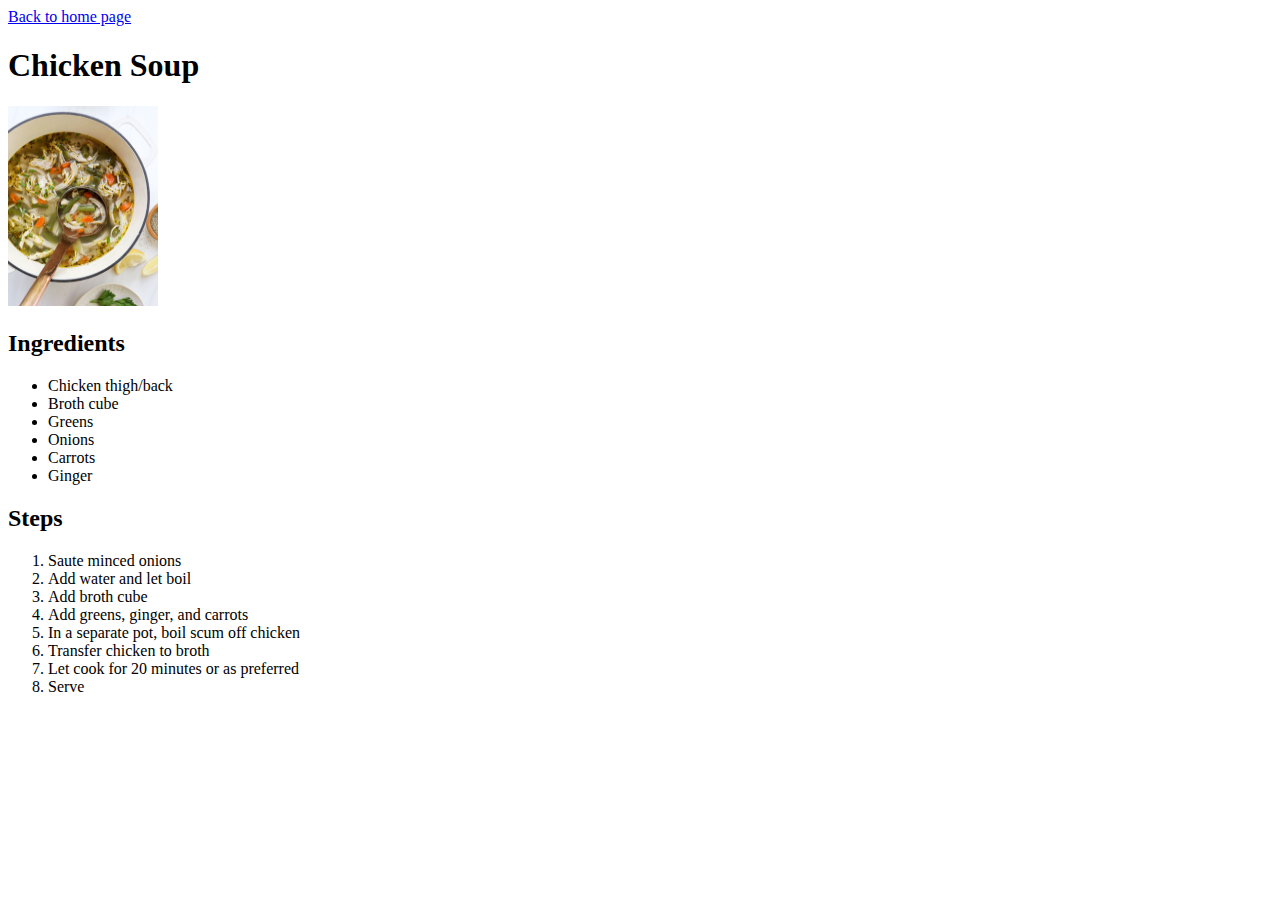
==== recipes/chickensoup.html @ e4422bcc "Added new recipes" ====
<!DOCTYPE html>
<html lang="en">
	<head>
		<meta charset="UTF-8" />
		<meta name="viewport" content="width=device-width, initial-scale=1.0" />
		<title>Document</title>
	</head>
	<body>
		<a href="../index.html">Back to home page</a>
		<h1>Chicken Soup</h1>
		<img
			src="../images/chickensoup.jpg"
			alt="Chicken Soup"
			height="200"
			width="150"
		/>
		<h2>Ingredients</h2>
		<ul>
			<li>Chicken thigh/back</li>
			<li>Broth cube</li>
			<li>Greens</li>
			<li>Onions</li>
			<li>Carrots</li>
			<li>Ginger</li>
		</ul>
		<h2>Steps</h2>
		<ol>
			<li>Saute minced onions</li>
			<li>Add water and let boil</li>
			<li>Add broth cube</li>
			<li>Add greens, ginger, and carrots</li>
			<li>In a separate pot, boil scum off chicken</li>
			<li>Transfer chicken to broth</li>
			<li>Let cook for 20 minutes or as preferred</li>
			<li>Serve</li>
		</ol>
	</body>
</html>
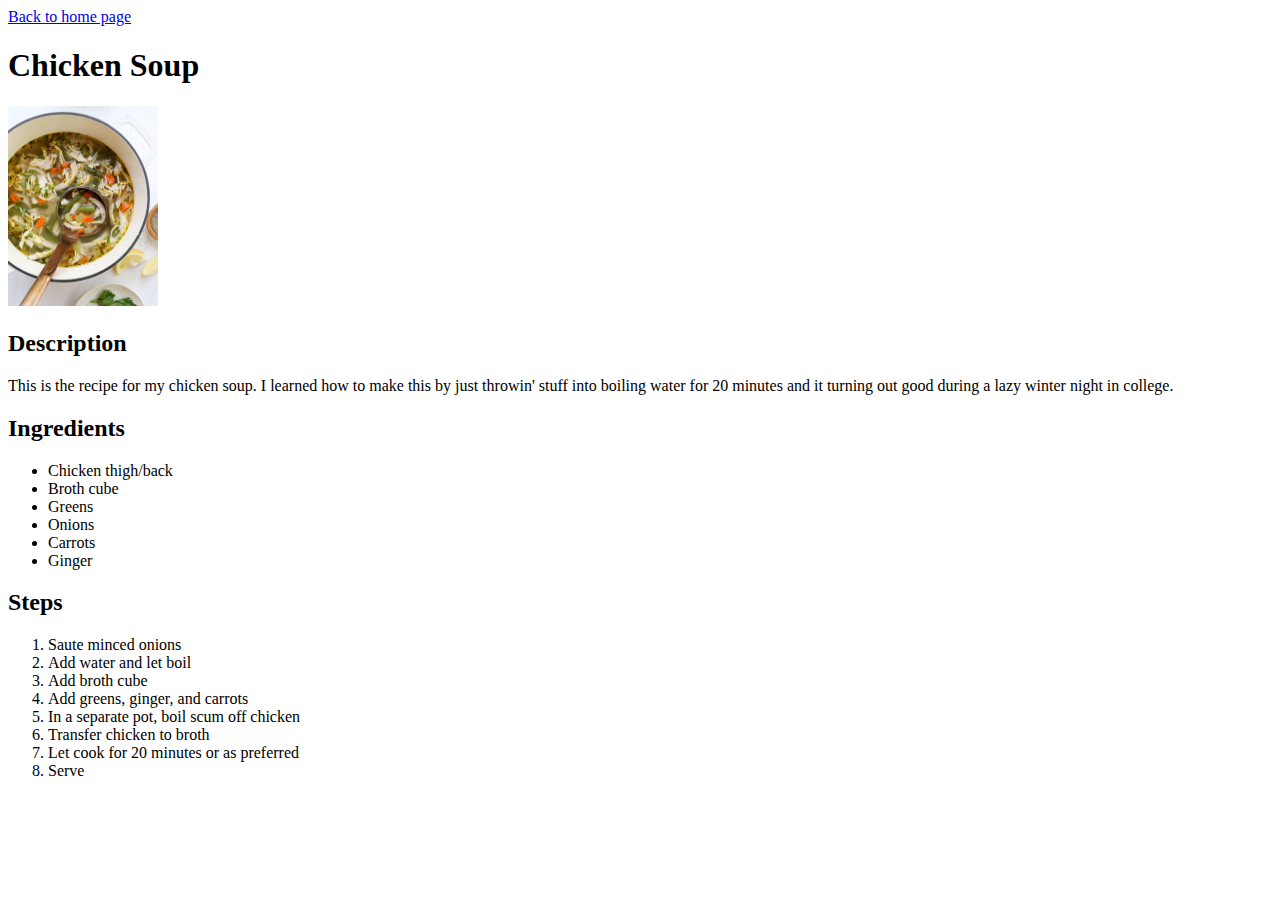
==== commit 6aace069: "Added descriptions (almost forgot)" ====
--- a/recipes/chickensoup.html
+++ b/recipes/chickensoup.html
@@ -14,6 +14,12 @@
 			height="200"
 			width="150"
 		/>
+		<h2>Description</h2>
+		<p>
+			This is the recipe for my chicken soup. I learned how to make this by just
+			throwin' stuff into boiling water for 20 minutes and it turning out good
+			during a lazy winter night in college.
+		</p>
 		<h2>Ingredients</h2>
 		<ul>
 			<li>Chicken thigh/back</li>
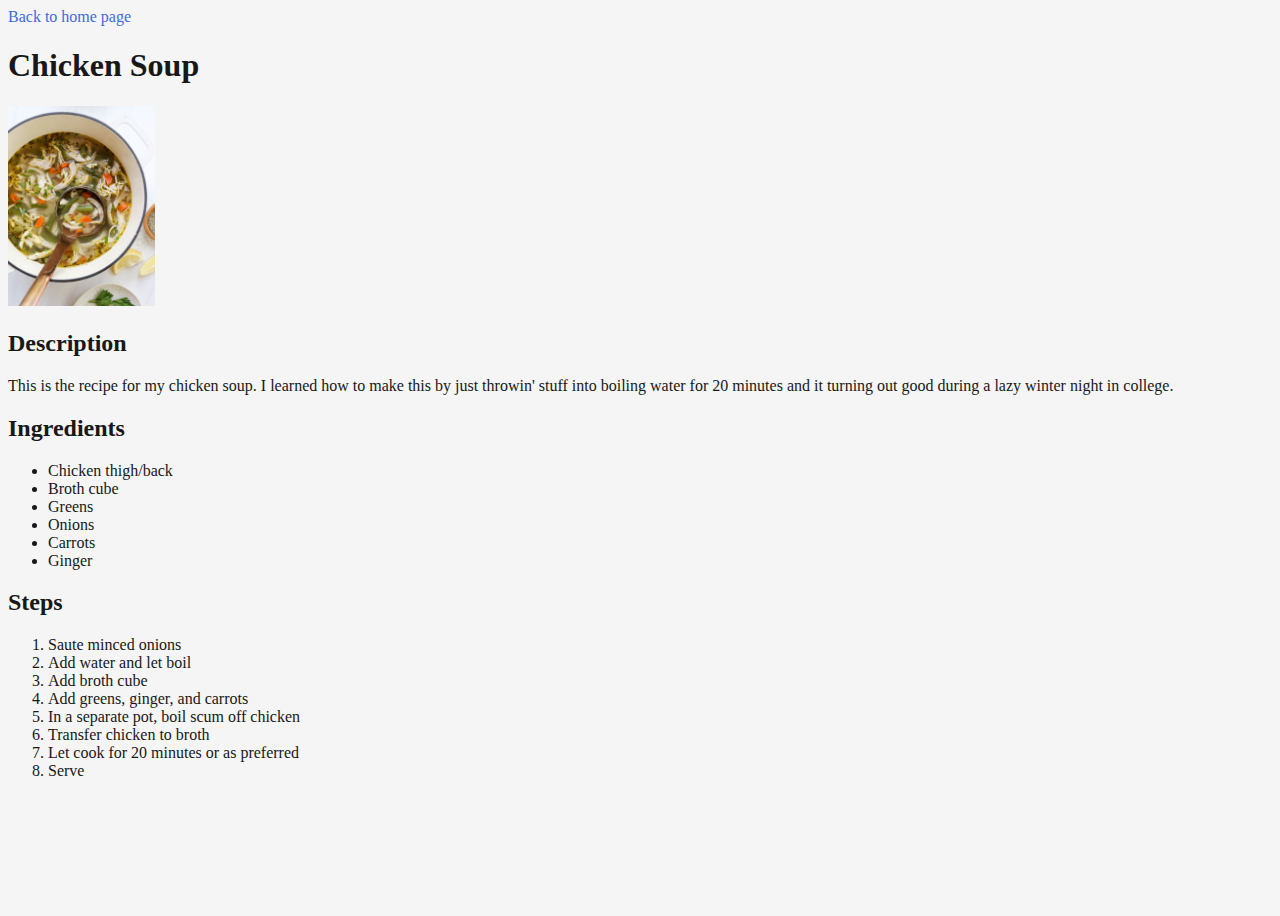
==== commit e8663ad1: "Switched to light theme" ====
--- a/recipes/chickensoup.html
+++ b/recipes/chickensoup.html
@@ -3,7 +3,8 @@
 	<head>
 		<meta charset="UTF-8" />
 		<meta name="viewport" content="width=device-width, initial-scale=1.0" />
-		<title>Document</title>
+		<title>Chicken Soup</title>
+		<link rel="stylesheet" href="../styles.css" />
 	</head>
 	<body>
 		<a href="../index.html">Back to home page</a>
@@ -12,7 +13,7 @@
 			src="../images/chickensoup.jpg"
 			alt="Chicken Soup"
 			height="200"
-			width="150"
+			width="auto"
 		/>
 		<h2>Description</h2>
 		<p>
--- a/styles.css
+++ b/styles.css
@@ -0,0 +1,16 @@
+a {
+	color: royalblue;
+	text-decoration: none;
+}
+
+ul li a {
+	color: #181818;
+	text-decoration: none;
+}
+
+body,
+.color-scheme-wrapper {
+	min-height: 100vh;
+	background-color: whitesmoke;
+	color: #181818;
+}
